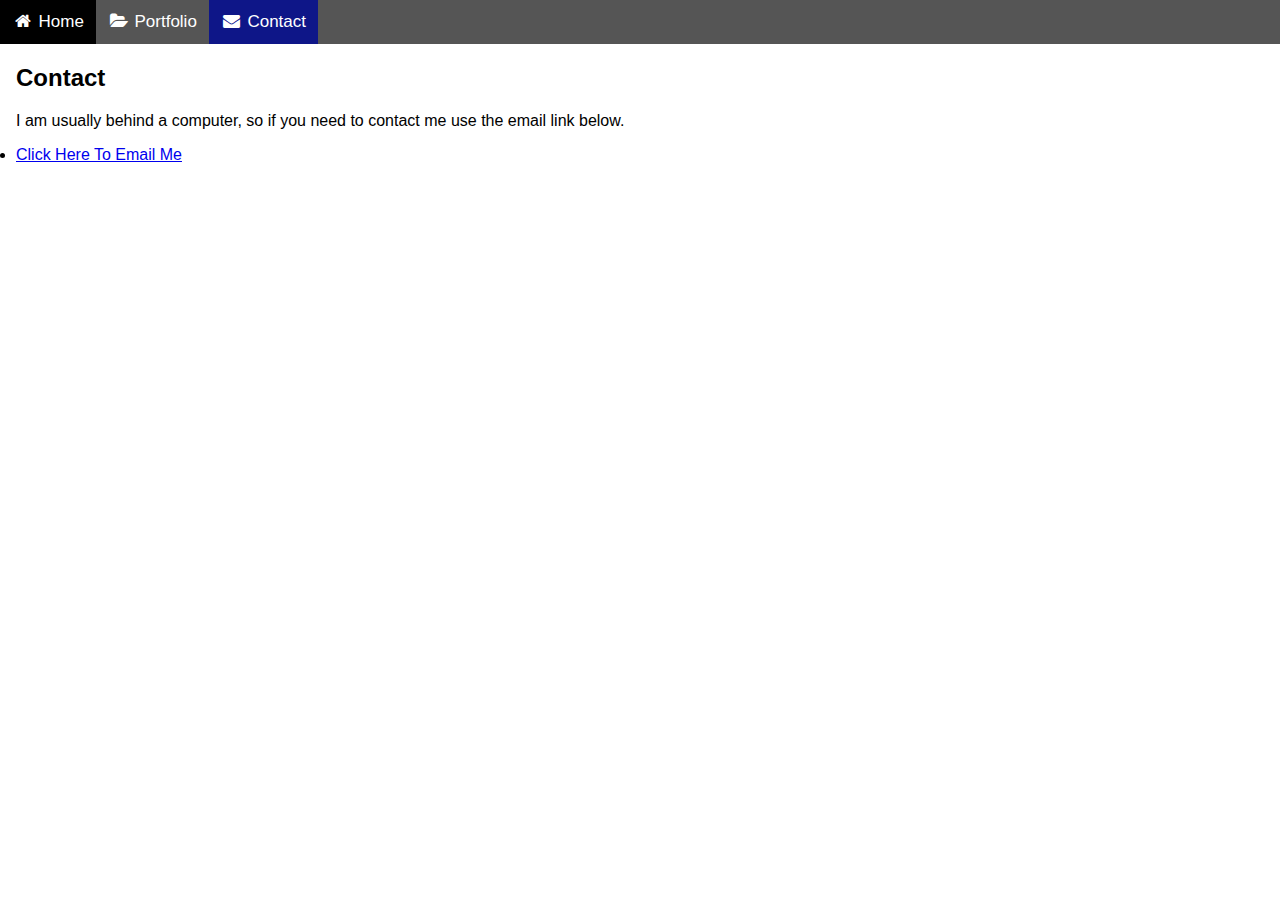
==== contact.html @ 4a249a20 "added responsive icon navigation" ====
<!doctype html>

<html lang="en">

<head>
    <meta name="viewport" content="width=device-width, initial-scale=1">

    <title>Contact</title>
    <link rel="stylesheet" href="assets/css/style.css">

</head>

<body>

<!-- Load an icon library -->
<link rel="stylesheet" href="https://cdnjs.cloudflare.com/ajax/libs/font-awesome/4.7.0/css/font-awesome.min.css">

<div class="navbar">
  <a href="index.html"><i class="fa fa-fw fa-home"></i> Home</a>
  <a href="portfolio.html"><i class="fa fa-fw fa-folder-open"></i> Portfolio</a>
  <a class="active" href="contact.html"><i class="fa fa-fw fa-envelope"></i> Contact</a>
  
</div>

<!-- commenting out old nav menu
<div class="topnav">
  <a href="index.html">About</a>
  <a href="portfolio.html">Portfolio</a>
  <a class="active" href="contact.html">Contact</a>
</div>
-->

<div style="padding-left:16px">
  <h2>Contact</h2>
  <p>I am usually behind a computer, so if you need to contact me use the email link below.
  </p>
    
  <p>      
    <li><A HREF="mailto:tania99@gmail.com">Click Here To Email Me</A></li>
    
  </p>
</div>

</body>
</html>
---- assets/css/style.css ----
/* commenting out the original body from the fork


* body {
*    color: #222222;
*    font-size: 1em;
*    font-family: "Open Sans", "Helvetica Neue", sans-serif;
* }
*/

body {
  margin: 0;
  font-family: Arial, Helvetica, sans-serif;
}

/* Style the navigation bar */
.navbar {
  width: 100%;
  background-color: #555;
  overflow: auto;
}

/* Navbar links */
.navbar a {
  float: left;
  text-align: center;
  padding: 12px;
  color: white;
  text-decoration: none;
  font-size: 17px;
}

/* Navbar links on mouse-over */
.navbar a:hover {
  background-color: #000;
}

/* Current/active navbar link */
.active {
  background-color: rgb(14, 22, 136);
}

/* Add responsiveness - will automatically display the navbar vertically instead of horizontally on screens less than 500 pixels */
@media screen and (max-width: 500px) {
  .navbar a {
    float: none;
    display: block;
  }
}

/* commenting out the old nav menu
.topnav {
  overflow: hidden;
  background-color: #333;
}

.topnav a {
  float: left;
  color: #f2f2f2;
  text-align: center;
  padding: 14px 16px;
  text-decoration: none;
  font-size: 17px;
}

.topnav a:hover {
  background-color: #ddd;
  color: black;
}

.topnav a.active {
  background-color: rgb(14, 66, 114);
  color: white;
}

*/



/*
***
* original about me
***
* all of the info below
* is from the original about me fork
***
*/


.content-footer,
.masthead-heading,
.masthead-intro {
  text-align: center;
}

.masthead {
  padding: 6em 0;
  background-image: url('../images/killerwhale.jpg');
  background-size: cover;
  background-repeat: no-repeat;
}

.masthead-intro {
    margin-bottom: 0.1em;
    font-size: 2em;
    color: #ffffff;
}

.masthead-heading {
    margin-top: -0.2em;
    font-weight: bold;
    font-size: 6em;
    letter-spacing: -0.02em;
    text-transform: uppercase;
    color: #ffffff;
}

.details {
    max-width: 38em;
    margin-left: auto;
    margin-right: auto;
    margin-top: 2em;
}

.details > p {
    font-weight: 300;
    letter-spacing: 0.05em;
}

.details > h2 {
    font-size: 1.2em;
    font-weight: bold;
    margin: 2em 0 1em 0;
}

section > h1 {
    margin-top: 2em;
}

#footer {
  padding: 20px 0;
  text-align: center;
  background-color: #111111;
  text-decoration: none;
}

#footer a {
  color: #ffffff;
}
.social > li {
  display: inline-block;
  margin: 0 5px;
}
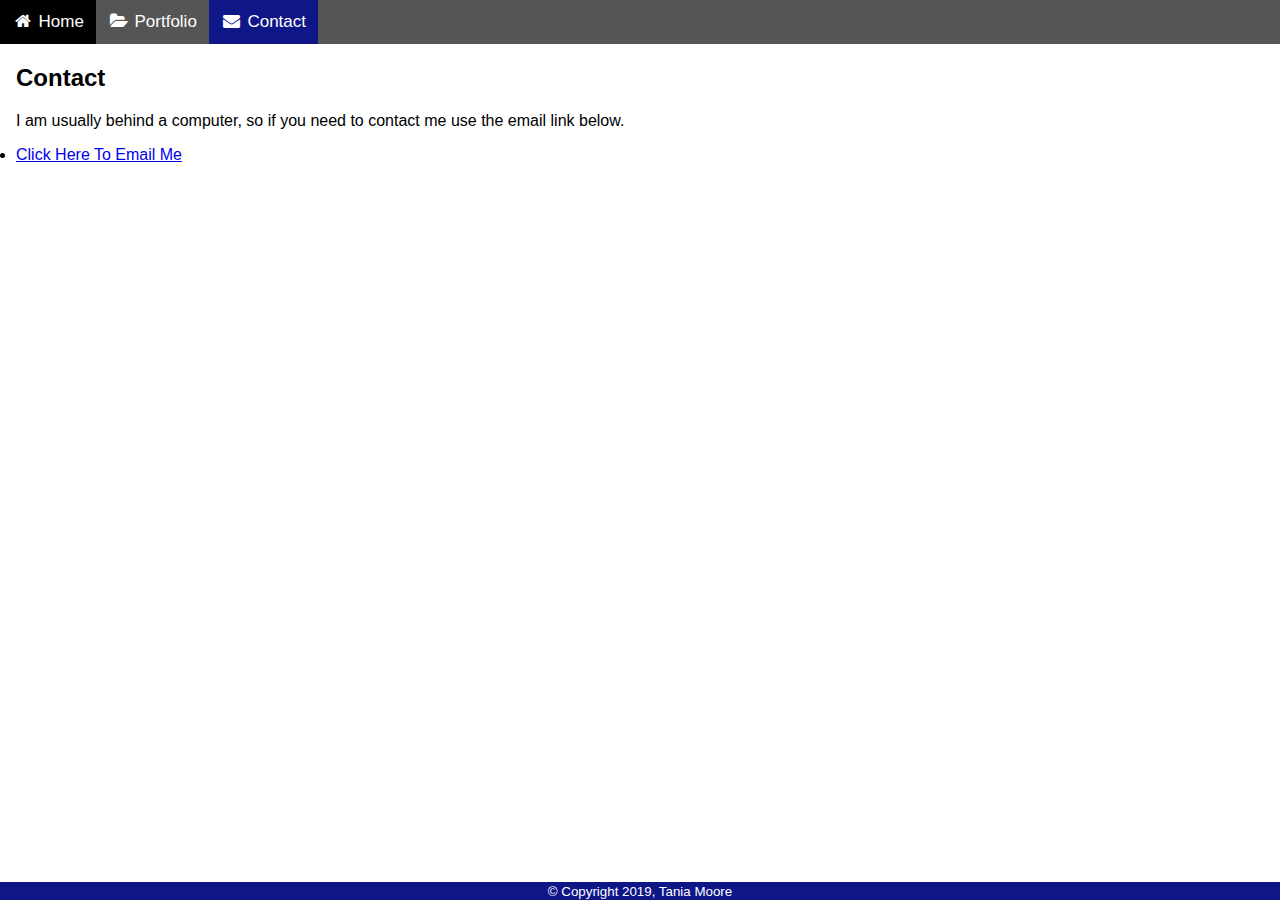
==== commit 5de31d7b: "added copyright footer" ====
--- a/contact.html
+++ b/contact.html
@@ -40,6 +40,18 @@
     
   </p>
 </div>
+<!-- footer info -->
 
+<br>
+<br>
+<br>
+<br>
+<br>
+  
+        <div class='footer'>
+            <small>&copy; Copyright 2019, Tania Moore</small>
+        </div>
+
+  
 </body>
 </html>
--- a/assets/css/style.css
+++ b/assets/css/style.css
@@ -137,17 +137,29 @@
     margin-top: 2em;
 }
 
-#footer {
+.footer {
+  position: fixed;
+  left: 0;
+  bottom: 0;
+  width: 100%;
+  background-color:rgb(14, 22, 136);
+  color: white;
+  text-align: center;
+}
+
+/* removing unused styles
+.footer {
   padding: 20px 0;
   text-align: center;
-  background-color: #111111;
+  background-color: rgb(14, 22, 136;
   text-decoration: none;
 }
 
 #footer a {
-  color: #ffffff;
+  color: rgb(14, 22, 136;
 }
 .social > li {
   display: inline-block;
   margin: 0 5px;
 }
+*/